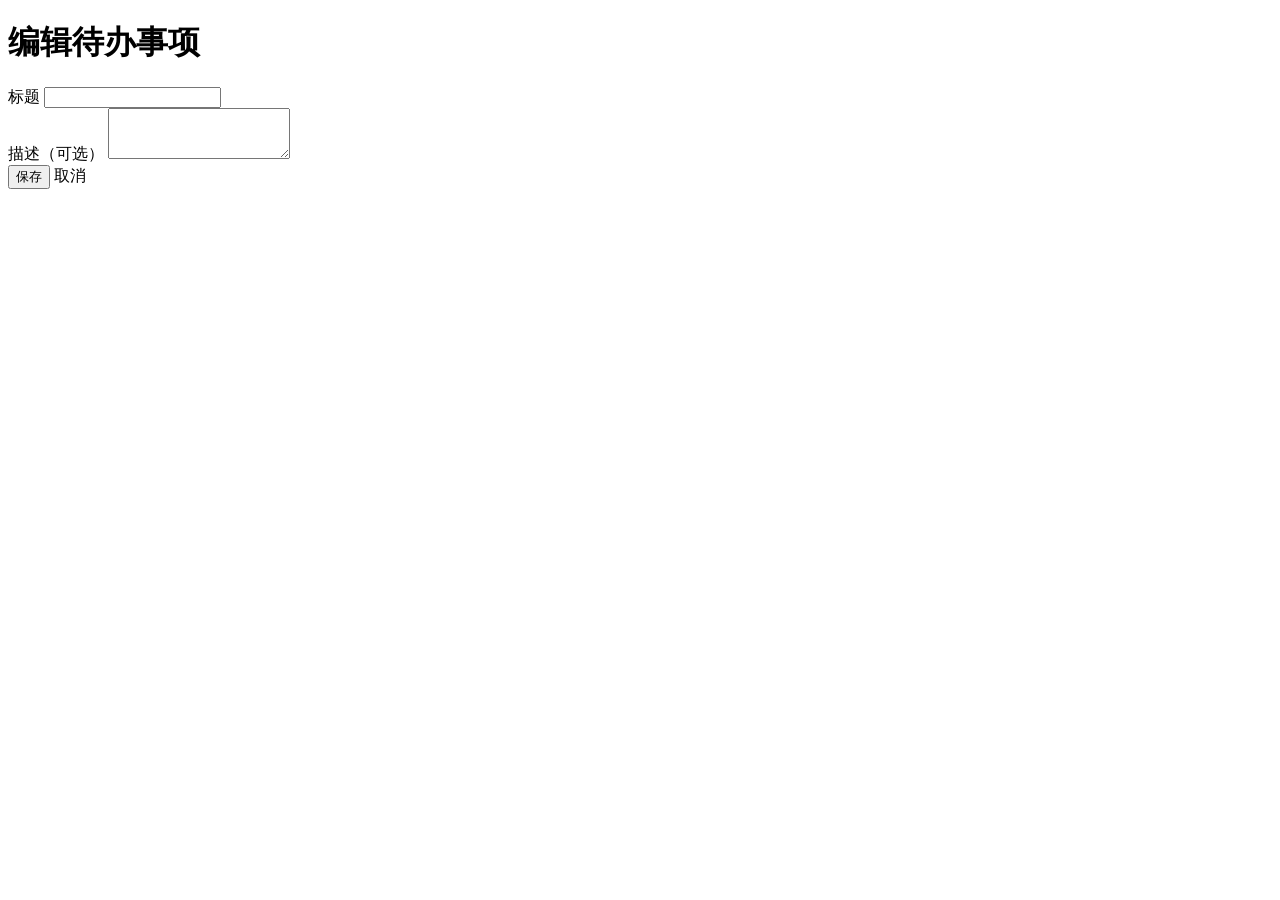
==== src/main/resources/templates/edit.html @ 7250591d "feat: init Spring Boot Todo App Spring Boot 3.2 + Thymeleaf + H2 + JPA 待办事项管理系统 - 基础 CRUD：增删改查 + 完成状" ====
<!DOCTYPE html>
<html lang="zh-CN" xmlns:th="http://www.thymeleaf.org">
<head>
    <meta charset="UTF-8">
    <meta name="viewport" content="width=device-width, initial-scale=1.0">
    <title>编辑待办 - Todo App</title>
    <link rel="stylesheet" th:href="@{/css/style.css}">
</head>
<body>
<div class="container">
    <header>
        <h1>编辑待办事项</h1>
    </header>

    <div class="add-form">
        <form th:action="@{/todos/{id}/update(id=${todo.id})}" th:object="${todo}" method="post">
            <div class="form-group">
                <label for="title">标题</label>
                <input type="text" id="title" th:field="*{title}" required>
                <span class="error" th:if="${#fields.hasErrors('title')}" th:errors="*{title}"></span>
            </div>
            <div class="form-group">
                <label for="description">描述（可选）</label>
                <textarea id="description" th:field="*{description}" rows="3"></textarea>
            </div>
            <div class="form-actions">
                <button type="submit" class="btn btn-primary">保存</button>
                <a th:href="@{/}" class="btn btn-secondary">取消</a>
            </div>
        </form>
    </div>
</div>
</body>
</html>
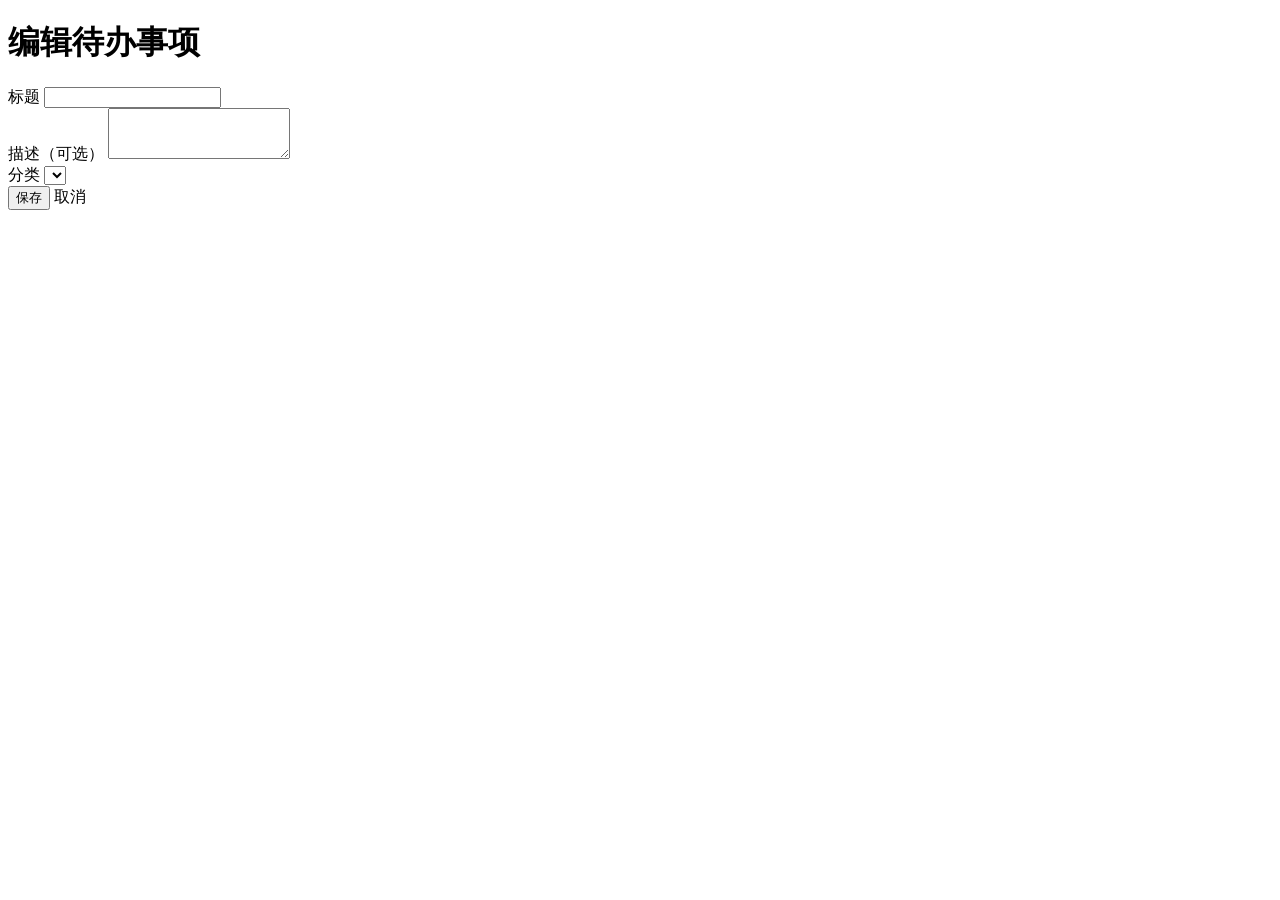
==== commit 938b247d: "fix(review): invalid category handling + update preserves category - TodoController: try-catch Categ" ====
--- a/src/main/resources/templates/edit.html
+++ b/src/main/resources/templates/edit.html
@@ -23,6 +23,13 @@
                 <label for="description">描述（可选）</label>
                 <textarea id="description" th:field="*{description}" rows="3"></textarea>
             </div>
+            <div class="form-group">
+                <label for="category">分类</label>
+                <select id="category" th:field="*{category}">
+                    <option th:each="cat : ${T(com.shouzhi.todo.entity.Category).values()}"
+                            th:value="${cat}" th:text="${cat.label}"></option>
+                </select>
+            </div>
             <div class="form-actions">
                 <button type="submit" class="btn btn-primary">保存</button>
                 <a th:href="@{/}" class="btn btn-secondary">取消</a>
